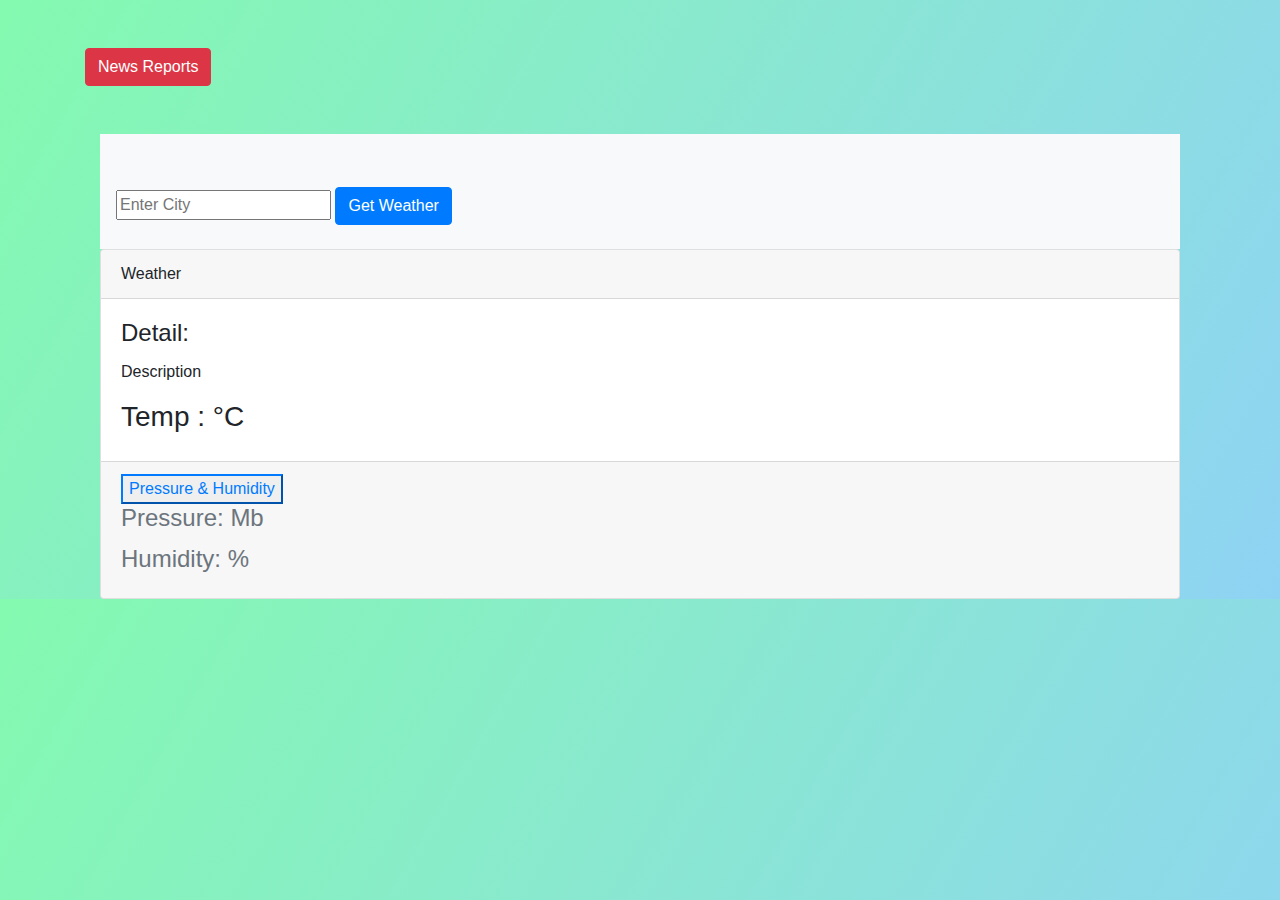
==== weather.html @ eb80611d "Initial Commit" ====
<!DOCTYPE html>
<html lang="en">

<head>
    <meta charset="UTF-8">
    <meta name="viewport" content="width=device-width, initial-scale=1.0">
    <meta http-equiv="X-UA-Compatible" content="ie=edge">
    <link rel="stylesheet" href="./bootstrap.css">
    <title>Weather</title>
</head>

<body style="background-image: linear-gradient(120deg, #84fab0 0%, #8fd3f4 100%);">
   
    <div class="container  mt-5">
        <a href="./index.html"><button class="btn btn-danger">News Reports</button></a>
        <div class="container  mt-5">
            <nav class="navbar navbar-light bg-light">
                <ul class="nav navbar-nav">
                    <li class="nav-item active ">
                        <div class="form-group text-center">
                            <input class="mt-5" type="text" name="query" id="query" autocomplete="off" placeholder="Enter City">
                            <button class="btn btn-primary" id="qButton">Get Weather</button>
                        </div>
                    </li>

                </ul>
            </nav>


            <div class="card">
                <div class="card-header">
                    Weather
                </div>
                <div class="card-body">
                    <h4 class="card-title">Detail: <span id="details"> </span></h4>
                    <p class="card-text">Description <span id="description"></span> </p>
                    <h3>Temp : <span id="temp"> </span> °C </h3>
                </div>
                <div class="card-footer text-muted">
                    <button class="btn-outline-primary"  id="tempButton">Pressure & Humidity </button>
                    <h4 class="card-title">Pressure: <span id="Pressure"> </span> Mb</h4>
                    <h4 class="card-title">Humidity: <span id="Humidity"> </span> %</h4>
                </div>
            </div>
        </div>


    </div>
</body>
<script src="./jquery.js"></script>
<script>
    document.getElementById("tempButton").addEventListener("click", function () {

    
        var query = $("#query").val();
            

            $.get(`https://api.openweathermap.org/data/2.5/weather?q=${query}&APPID=d85904c89d3bd747440c163e0e5dfe57`,
                function (data, status) {
                 ;
                   $('#Pressure').text(data.main.pressure);
                   $('#Humidity').text(data.main.humidity);
                   



                });
      

    });
     
    document.getElementById("qButton").addEventListener("click", function () {

    
         var query = $("#query").val();
    

    $.get(`https://api.openweathermap.org/data/2.5/weather?q=${query}&APPID=d85904c89d3bd747440c163e0e5dfe57`,
        function (data, status) {
           $('#description').text(data.weather[0].description);
           $('#details').text(data.weather[0].main);
           $('#temp').text(Math.round(data.main.temp-273));


        });


});
    
</script>

</html>
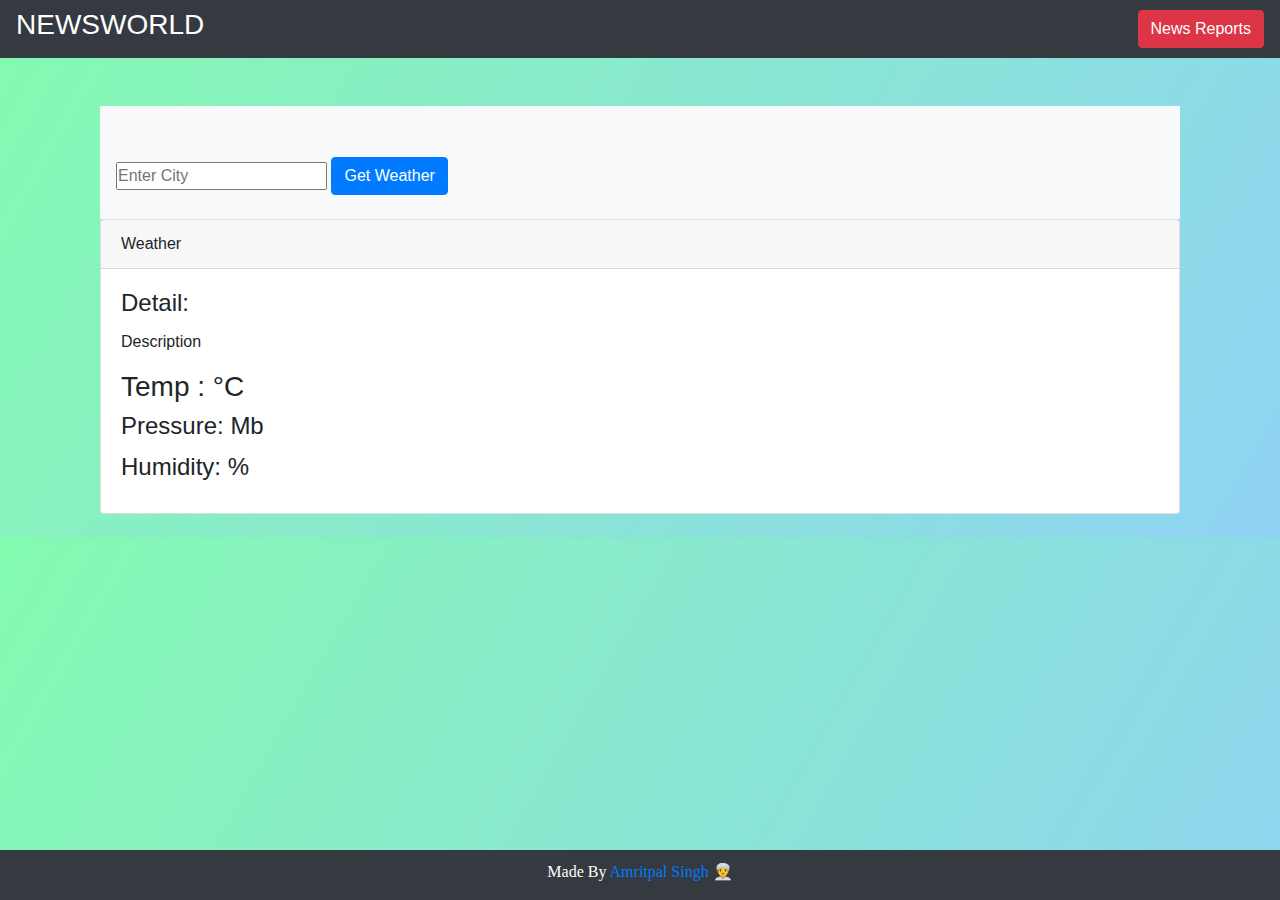
==== commit 63396246: "Endpoints Added" ====
--- a/weather.html
+++ b/weather.html
@@ -6,13 +6,20 @@
     <meta name="viewport" content="width=device-width, initial-scale=1.0">
     <meta http-equiv="X-UA-Compatible" content="ie=edge">
     <link rel="stylesheet" href="./bootstrap.css">
+    <link rel="stylesheet" href="Styles2.css">
     <title>Weather</title>
 </head>
 
 <body style="background-image: linear-gradient(120deg, #84fab0 0%, #8fd3f4 100%);">
-   
+       
+    <nav class="navbar navbar-dark bg-dark">
+            <div class="name">
+                    <h3>NEWSWORLD</h3>
+                </div>
+                <a href="./index.html"><button class="btn btn-danger">News Reports</button></a>
+       </nav>
     <div class="container  mt-5">
-        <a href="./index.html"><button class="btn btn-danger">News Reports</button></a>
+        
         <div class="container  mt-5">
             <nav class="navbar navbar-light bg-light">
                 <ul class="nav navbar-nav">
@@ -35,40 +42,23 @@
                     <h4 class="card-title">Detail: <span id="details"> </span></h4>
                     <p class="card-text">Description <span id="description"></span> </p>
                     <h3>Temp : <span id="temp"> </span> °C </h3>
-                </div>
-                <div class="card-footer text-muted">
-                    <button class="btn-outline-primary"  id="tempButton">Pressure & Humidity </button>
                     <h4 class="card-title">Pressure: <span id="Pressure"> </span> Mb</h4>
                     <h4 class="card-title">Humidity: <span id="Humidity"> </span> %</h4>
                 </div>
-            </div>
+              
+            </div> 
         </div>
 
 
     </div>
+</br>
+    <div class="footer footer2" >
+            <p>Made By <a href="https://apbatth062.github.io/"> Amritpal Singh ‍👳</a></p>
+        </div>    
 </body>
 <script src="./jquery.js"></script>
 <script>
-    document.getElementById("tempButton").addEventListener("click", function () {
-
-    
-        var query = $("#query").val();
-            
-
-            $.get(`https://api.openweathermap.org/data/2.5/weather?q=${query}&APPID=d85904c89d3bd747440c163e0e5dfe57`,
-                function (data, status) {
-                 ;
-                   $('#Pressure').text(data.main.pressure);
-                   $('#Humidity').text(data.main.humidity);
-                   
-
-
-
-                });
-      
-
-    });
-     
+  
     document.getElementById("qButton").addEventListener("click", function () {
 
     
@@ -80,6 +70,8 @@
            $('#description').text(data.weather[0].description);
            $('#details').text(data.weather[0].main);
            $('#temp').text(Math.round(data.main.temp-273));
+           $('#Pressure').text(data.main.pressure);
+           $('#Humidity').text(data.main.humidity);
 
 
         });
--- a/Styles2.css
+++ b/Styles2.css
@@ -0,0 +1,78 @@
+* {
+    margin: 0;
+    padding: 0;
+    box-sizing: border-box;
+  }
+.navbar{
+  background-color: #343a40;
+}
+.navbar .name{
+  color: #fff;
+}
+.navbar form input{
+  height: 32px;
+  border-radius: 25px;
+  width: 300px;
+  outline: none;
+  padding-left: 10px;
+}
+.navbar form input:focus{
+  border-color: yellow;
+}
+
+  @media(max-width:768px){
+    .navbar{
+      height: 110px !important;
+    }
+    .navbar .Name{
+      position: absolute;
+      top: 10px;
+      white-space: nowrap;
+    }
+    .navbar .form-group{
+      position: absolute;
+      left: 10px;
+      top: 60px;
+      width: 100%;
+    }
+  }
+  @media(max-width:600px){
+    .navbar{
+      height: 140px !important;
+    }
+    .navbar form input{
+      width: 200px ;
+    }
+  }
+  @media(max-width:400px){
+    .navbar{
+      height: 200px !important;
+    }
+    .navbar form button{
+      margin-top: 5px;
+    }
+  }
+
+.footer {
+  width: 100%;
+  background-color: #343a40;
+  height: 50px;
+  color: white;
+  text-align: center;
+}
+.footer p{
+  font-family: cursive;
+  padding-top: 10px;
+}
+
+.footer p a{
+  text-decoration: none;
+}
+.footer p a:hover{
+  color: #DC3545;
+  font-weight: bold;
+}
+.footer2{
+  position: absolute;
+  bottom: 0;
+}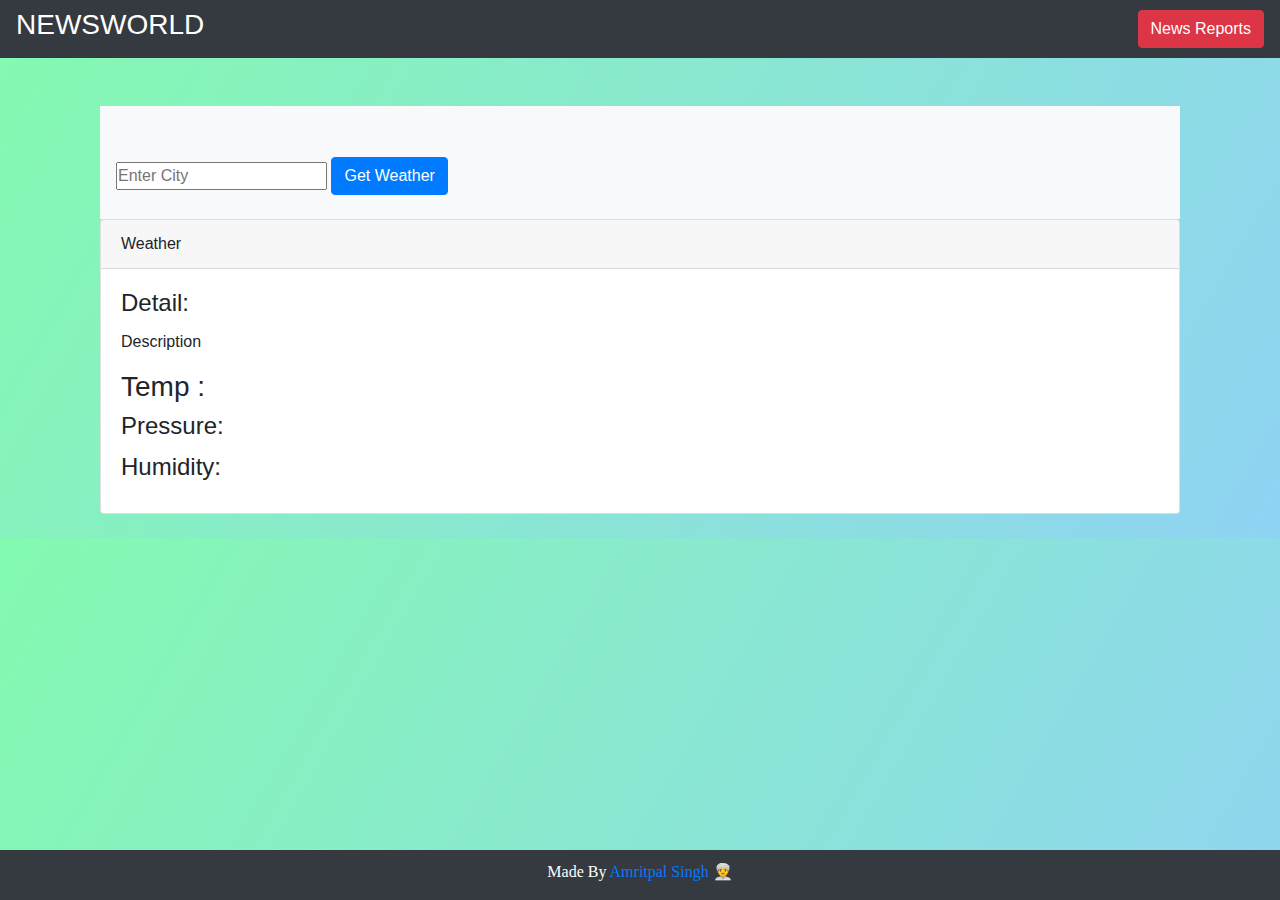
==== commit 45e58caf: "added changes in weather" ====
--- a/weather.html
+++ b/weather.html
@@ -41,9 +41,9 @@
                 <div class="card-body">
                     <h4 class="card-title">Detail: <span id="details"> </span></h4>
                     <p class="card-text">Description <span id="description"></span> </p>
-                    <h3>Temp : <span id="temp"> </span> °C </h3>
-                    <h4 class="card-title">Pressure: <span id="Pressure"> </span> Mb</h4>
-                    <h4 class="card-title">Humidity: <span id="Humidity"> </span> %</h4>
+                    <h3>Temp : <span id="temp"> </span> </h3>
+                    <h4 class="card-title">Pressure: <span id="Pressure"> </span> </h4>
+                    <h4 class="card-title">Humidity: <span id="Humidity"> </span> </h4>
                 </div>
               
             </div> 
@@ -69,9 +69,9 @@
         function (data, status) {
            $('#description').text(data.weather[0].description);
            $('#details').text(data.weather[0].main);
-           $('#temp').text(Math.round(data.main.temp-273));
-           $('#Pressure').text(data.main.pressure);
-           $('#Humidity').text(data.main.humidity);
+             $('#temp').text(Math.round(data.main.temp-273)+' °C');
+           $('#Pressure').text((data.main.pressure)+'Mb');
+           $('#Humidity').text((data.main.humidity) +'%');;
 
 
         });
--- a/Styles2.css
+++ b/Styles2.css
@@ -73,6 +73,6 @@
   font-weight: bold;
 }
 .footer2{
-  position: absolute;
+  position: fixed;
   bottom: 0;
 }